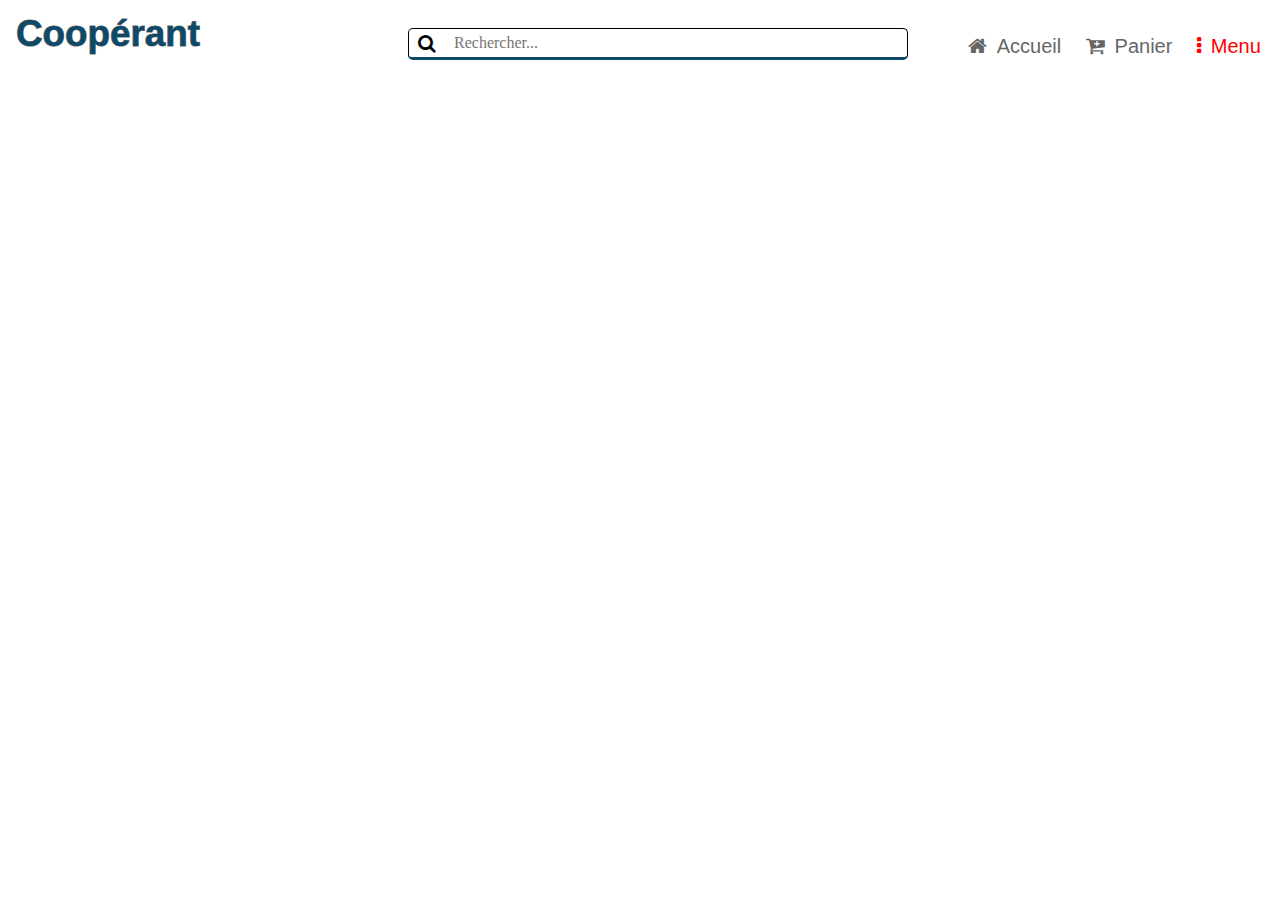
==== pages/vente.html @ 84559bee "top commits" ====
<!DOCTYPE html>
<html lang="fr">
    <head>
        <meta charset="UTF-8">
        <meta http-equiv="X-UA-Compatible" content="IE=edge">
        <meta name="description" content="Vents page pour placer des articles de ventes">
        <meta name="viewport" content="width=device-width, initial-scale=1.0">
        <link href="../assets/plugins/font-awesome-4.7.0/css/font-awesome.min.css" rel="stylesheet" type="text/css">
        <link rel="stylesheet" type="text/css" href="../assets/plugins/OwlCarousel2-2.3.4/owl.carousel.css">
        <link rel="stylesheet" type="text/css" href="../assets/plugins/OwlCarousel2-2.3.4/owl.theme.default.css">
        <link rel="stylesheet" type="text/css" href="../assets/plugins/OwlCarousel2-2.3.4/animate.css">
        <link rel="stylesheet" href="../assets/css/main.css">
        <title>Cooperant | Ventes Pages</title>
    </head>
    <body>
        <div class="header_class">
            <header>
                <div class="coop_anime">
                    <div class="text_coop">
                        <h2 class="h2_coop" title="Cooperant">Coopérant</h2>
                        <h2 class="h2_coop" title="Cooperant">Coopérant</h2>
                    </div>
                </div>        
                <div class="zone_search">
                    <form action="" method="POST" class="form">
                        <!-- the zone for recherche -->
                        <button type="submit" title="Recherche" class="btn_submit_search"><i class="fa fa-search"></i></button><input type="search" name="input_search" id="input_search" class="input_search" placeholder="Rechercher...">
                    </form>
                </div>
                <div class="item">
                    <ul class="items items_vente" >
                        <a href="../index.html" title="Accueil"><i class="fa fa-home home_icon"></i><li class="accueil">Accueil</li></a>
                        <a href="" title="Panier" ><i class="fa fa-cart-plus home_icon"></i><li>Panier</li></a>
                        <a href="#" title="Menu" class="menu" id="menu"><i class="fa fa-ellipsis-v home_icon"></i><li>Menu</li></a>
                    </ul>
                    <ol class="sous_menu">
                        <a href="#" title="Vente"><i class="fa fa-cart-arrow-down icon menu_icon"></i><li>Ventes</li></a>
                        <a href="pages/achats.html" title="Achat"><i class="fa fa-shopping-bag icon menu_icon"></i><li>Achats</li></a>
                        <li class="ligne"></li>
                        <a href="#" title="Vente&Achat"><li>Vente&Achat</li></a>
                    </ol>
                </div>
            </header>
        </div>




        <script type="text/JavaScript" src="../assets/js/main.js"></script>
    </body>
</html>
---- assets/css/main.css ----
.header_class {
  position: inherit;
  background-color: white;
  color: #f1f1f1;
  display: -webkit-box;
  display: -ms-flexbox;
  display: flex;
}

.header_class .zone_search {
  display: -webkit-box;
  display: -ms-flexbox;
  display: flex;
  margin: 20px;
  margin-left: 400px;
  -webkit-box-pack: center;
      -ms-flex-pack: center;
          justify-content: center;
  -webkit-box-align: center;
      -ms-flex-align: center;
          align-items: center;
}

.header_class .zone_search .input_search {
  width: 500px;
  padding: 5px 45px;
  font-size: 16px;
  border-radius: 5px;
  color: #0e4a68;
  font-family: fantasy;
  outline: none;
  border: 1px solid black;
  border-bottom: 3px solid #0e4a68;
  background-color: white;
  -webkit-transition: 1s ease-in;
  transition: 1s ease-in;
}

.header_class .zone_search .input_search:hover {
  width: 530px;
  margin-left: -10px;
  -webkit-transition: 1s ease-out;
  transition: 1s ease-out;
}

.header_class .zone_search .input_search:focus {
  width: 530px;
  margin-left: -10px;
  -webkit-transition: 1s ease-out;
  transition: 1s ease-out;
}

.header_class .zone_search .btn_submit_search {
  background-color: transparent;
  border: none;
  cursor: pointer;
  position: absolute;
  margin-left: 5px;
  padding: 5px;
  font-size: 19px;
}

.header_class .zone_search .btn_submit_search:hover {
  color: #0e4a68;
}

.header_class .coop_anime {
  font-family: 'poppins', sans-serif;
  -webkit-box-sizing: border-box;
          box-sizing: border-box;
  display: -webkit-box;
  display: -ms-flexbox;
  display: flex;
  -webkit-box-pack: left;
      -ms-flex-pack: left;
          justify-content: left;
  -webkit-box-align: center;
      -ms-flex-align: center;
          align-items: center;
  cursor: pointer;
}

.header_class .coop_anime .text_coop {
  position: absolute;
  margin-left: 100px;
  margin-top: -10px;
}

.header_class .coop_anime .text_coop .h2_coop {
  position: absolute;
  -webkit-transform: translate(-50%, -50%);
          transform: translate(-50%, -50%);
  font-size: 2.3em;
}

.header_class .coop_anime .text_coop .h2_coop:nth-child(1) {
  color: transparent;
  -webkit-text-stroke: 1px #6e6e70;
}

.header_class .coop_anime .text_coop .h2_coop:nth-child(2) {
  color: #0e4a68;
  -webkit-animation: animate 2s ease-in-out infinite;
          animation: animate 2s ease-in-out infinite;
}

.header_class .item {
  margin-right: -350px;
  margin-top: -55px;
}

.header_class .item .items {
  float: right;
  padding: 0;
  margin: 0;
  width: 25%;
  height: 100%;
  display: -webkit-box;
  display: -ms-flexbox;
  display: flex;
  -ms-flex-pack: distribute;
      justify-content: space-around;
  -webkit-box-align: center;
      -ms-flex-align: center;
          align-items: center;
  font-family: Arial;
  list-style: none;
}

.header_class .item .items a {
  display: block;
  color: #666;
  text-decoration: none;
  font-size: 20px;
}

.header_class .item .items a:hover {
  color: #0e4a68;
}

.header_class .item .items li {
  display: -webkit-inline-box;
  display: -ms-inline-flexbox;
  display: inline-flex;
  padding: 10px 10px;
}

.header_class .item .items .menu {
  color: red;
}

.header_class .item .items .menu:focus {
  color: #0e4a68;
}

.header_class .item .sous_menu {
  position: absolute;
  float: right;
  margin-left: 185vh;
  margin-top: 42px;
  font-size: 20px;
  font-family: Arial;
  list-style: none;
  padding: 0px 20px;
  visibility: hidden;
  text-transform: uppercase;
}

.header_class .item .sous_menu .ligne {
  border: 2px solid black;
}

.header_class .item .sous_menu a {
  text-decoration: none;
  color: #6e6e70;
  padding: 2px;
}

.header_class .item .sous_menu a:hover {
  color: #0e4a68;
}

.header_class .item .sous_menu .icon {
  position: absolute;
  margin-left: -35px;
  font-size: 20px;
  margin-top: 20px;
  color: #0e4a68;
}

.item.active .sous_menu {
  visibility: visible;
}

@-webkit-keyframes animate {
  0%, 100% {
    -webkit-clip-path: polygon(0% -45%, 20% 44%, 32% -50%, 54% 60%, 70% 61%, 84% 59%, 100% 52%, 100% 100%, 0% 100%);
            clip-path: polygon(0% -45%, 20% 44%, 32% -50%, 54% 60%, 70% 61%, 84% 59%, 100% 52%, 100% 100%, 0% 100%);
  }
  50% {
    -webkit-clip-path: polygon(0% 60%, -20% 65%, 34% 66%, 55% 62%, 67% 50%, -4% -45%, 100% 46%, 100% 100%, 0% 100%);
            clip-path: polygon(0% 60%, -20% 65%, 34% 66%, 55% 62%, 67% 50%, -4% -45%, 100% 46%, 100% 100%, 0% 100%);
  }
}

@keyframes animate {
  0%, 100% {
    -webkit-clip-path: polygon(0% -45%, 20% 44%, 32% -50%, 54% 60%, 70% 61%, 84% 59%, 100% 52%, 100% 100%, 0% 100%);
            clip-path: polygon(0% -45%, 20% 44%, 32% -50%, 54% 60%, 70% 61%, 84% 59%, 100% 52%, 100% 100%, 0% 100%);
  }
  50% {
    -webkit-clip-path: polygon(0% 60%, -20% 65%, 34% 66%, 55% 62%, 67% 50%, -4% -45%, 100% 46%, 100% 100%, 0% 100%);
            clip-path: polygon(0% 60%, -20% 65%, 34% 66%, 55% 62%, 67% 50%, -4% -45%, 100% 46%, 100% 100%, 0% 100%);
  }
}

.h1 {
  padding: 15vh;
  margin: 5vh;
  font-size: 50px;
  font-family: Arial, Helvetica, sans-serif;
}

.reseaux {
  margin-top: -120px;
  margin-left: 300px;
  font-size: 30px;
  display: -webkit-box;
  display: -ms-flexbox;
  display: flex;
  -webkit-box-pack: justify;
      -ms-flex-pack: justify;
          justify-content: space-between;
  width: 20%;
}

.reseaux a {
  text-decoration: none;
  color: #666;
}

.reseaux a:hover {
  color: black;
}

.reseaux a .f:hover {
  color: blue;
}

.reseaux a .l:hover {
  color: #0f0fa1;
}

.reseaux a .t:hover {
  color: #1a1af3;
}

.reseaux a .a:hover {
  color: rgba(112, 112, 4, 0.596);
}

.join .btn_join {
  position: absolute;
  padding: 10px 10px;
  border: 1px solid black;
  text-decoration: none;
  font-size: 18px;
  font-family: Arial;
  border-radius: 3px;
  margin-left: 350px;
  margin-top: 10px;
  color: black;
  font-weight: 700;
  -webkit-transition: 2s;
  transition: 2s;
}

.join .btn_join:hover {
  background-color: #0e4a68;
  color: #f1f1f1;
  -webkit-transition: 2s ease-out;
  transition: 2s ease-out;
}

.items_vente .home_icon:hover {
  -webkit-transform: scale(2);
          transform: scale(2);
}

.sous_menu .menu_icon:hover {
  -webkit-transform: scale(2);
          transform: scale(2);
}
/*# sourceMappingURL=main.css.map */
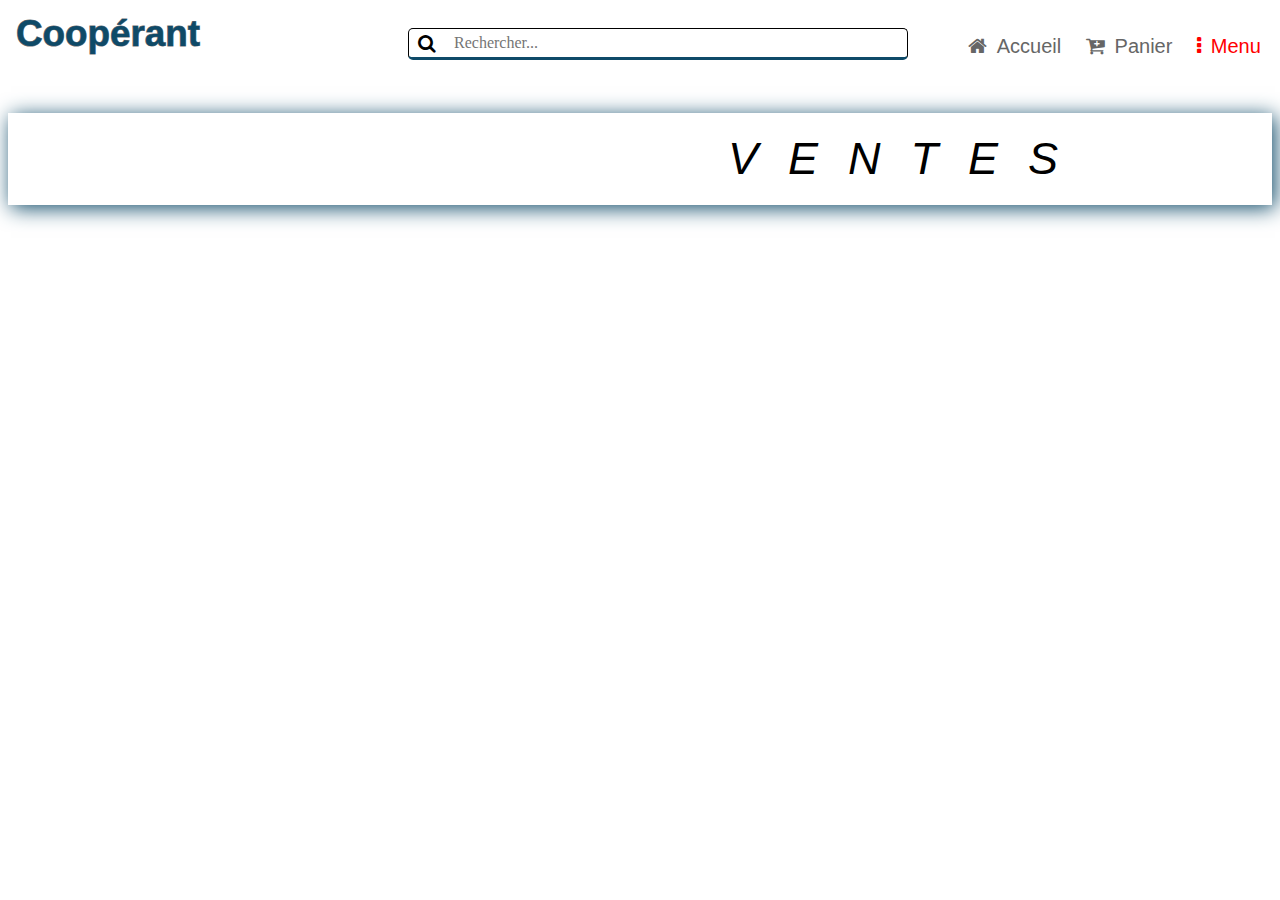
==== commit 1422d7b3: "textabim" ====
--- a/pages/vente.html
+++ b/pages/vente.html
@@ -43,8 +43,9 @@
             </header>
         </div>
 
-
-
+        <div class="overlay">
+            <p class="vents_text">VENTES</p>
+        </div>
 
         <script type="text/JavaScript" src="../assets/js/main.js"></script>
     </body>
--- a/assets/css/main.css
+++ b/assets/css/main.css
@@ -164,6 +164,7 @@
   padding: 0px 20px;
   visibility: hidden;
   text-transform: uppercase;
+  z-index: 5;
 }
 
 .header_class .item .sous_menu .ligne {
@@ -291,4 +292,46 @@
   -webkit-transform: scale(2);
           transform: scale(2);
 }
+
+.overlay {
+  background-color: #ffff;
+  -webkit-box-shadow: 3px 3px 20px #0e4a68;
+          box-shadow: 3px 3px 20px #0e4a68;
+  width: 100%;
+  z-index: 1;
+}
+
+.overlay .vents_text {
+  font-family: Arial, Helvetica, sans-serif;
+  padding: 20px 80vh;
+  font-size: 45px;
+  font-weight: 500;
+  font-style: italic;
+  letter-spacing: 30px;
+  text-transform: uppercase;
+  -webkit-animation: textAnime 5s ease-out infinite;
+          animation: textAnime 5s ease-out infinite;
+}
+
+@-webkit-keyframes textAnime {
+  to {
+    -webkit-transform: scale(1);
+            transform: scale(1);
+  }
+  from {
+    -webkit-transform: scale(2);
+            transform: scale(2);
+  }
+}
+
+@keyframes textAnime {
+  to {
+    -webkit-transform: scale(1);
+            transform: scale(1);
+  }
+  from {
+    -webkit-transform: scale(2);
+            transform: scale(2);
+  }
+}
 /*# sourceMappingURL=main.css.map */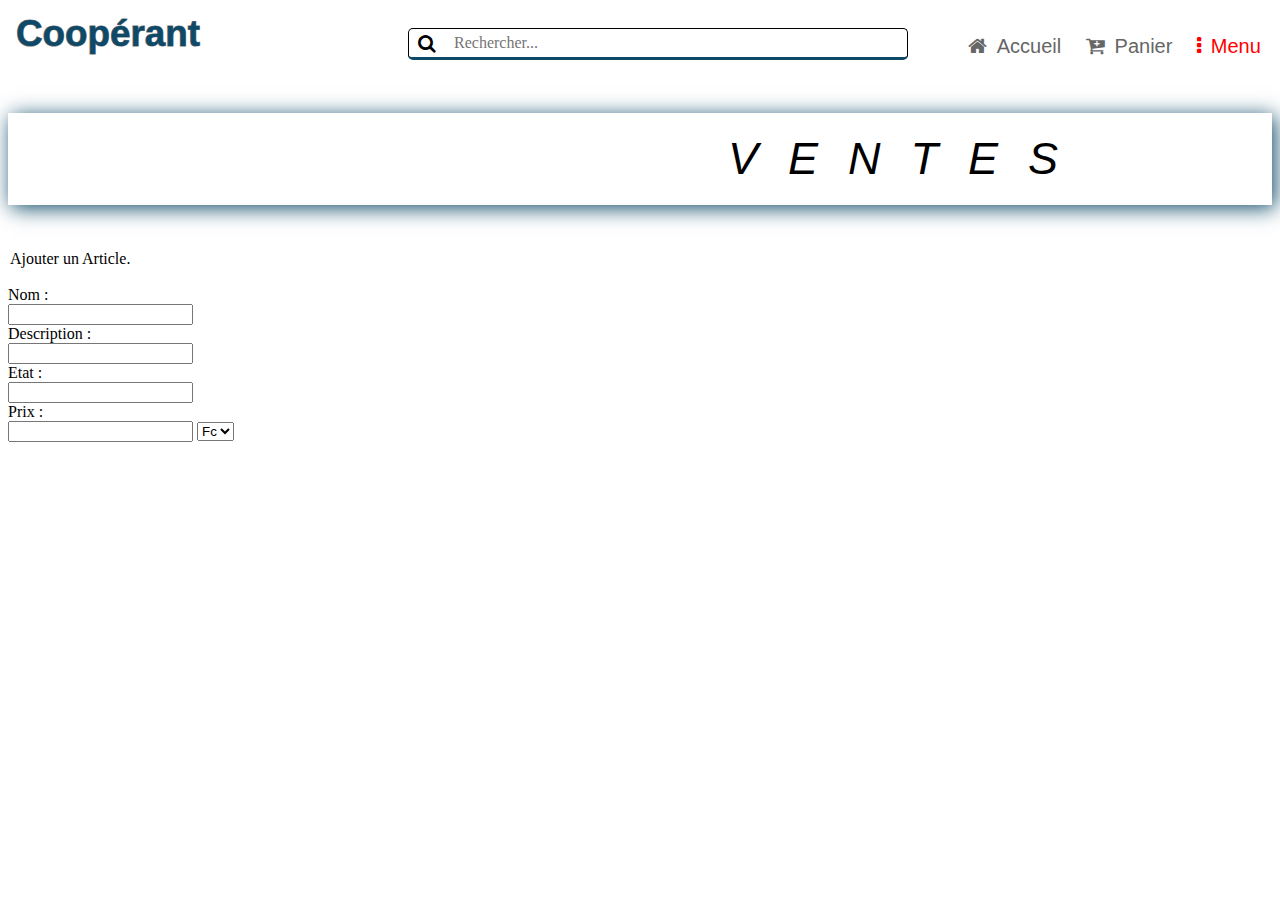
==== commit 3c89cb3a: "add the formulair for add the new article" ====
--- a/pages/vente.html
+++ b/pages/vente.html
@@ -46,7 +46,24 @@
         <div class="overlay">
             <p class="vents_text">VENTES</p>
         </div>
-
+        <div class="ajout_article">
+            <form action="" method="POST" class="form_vents">
+                <legend>Ajouter un Article.</legend><br>
+                <label for="Nom">Nom :</label><br>
+                <input type="text" name="Nom" id="Nom" class="input_nom"><br>
+                <label for="des">Description :</label><br>
+                <input type="text" name="Description" id="des" class="input-des"><br>
+                <label for="etat">Etat :</label><br>
+                <input type="text" name="Etat" id="etat" class="input_etat"><br>
+                <label for="prix">Prix :</label><br>
+                <input type="text" name="Prix" id="prix" class="input_prix">
+                <select name="devise" id="devise">
+                    <option value="Franc">Fc</option>
+                    <option value="dollars">$</option>
+                    <option value="Euros">€</option>
+                </select>
+            </form>
+        </div>
         <script type="text/JavaScript" src="../assets/js/main.js"></script>
     </body>
 </html>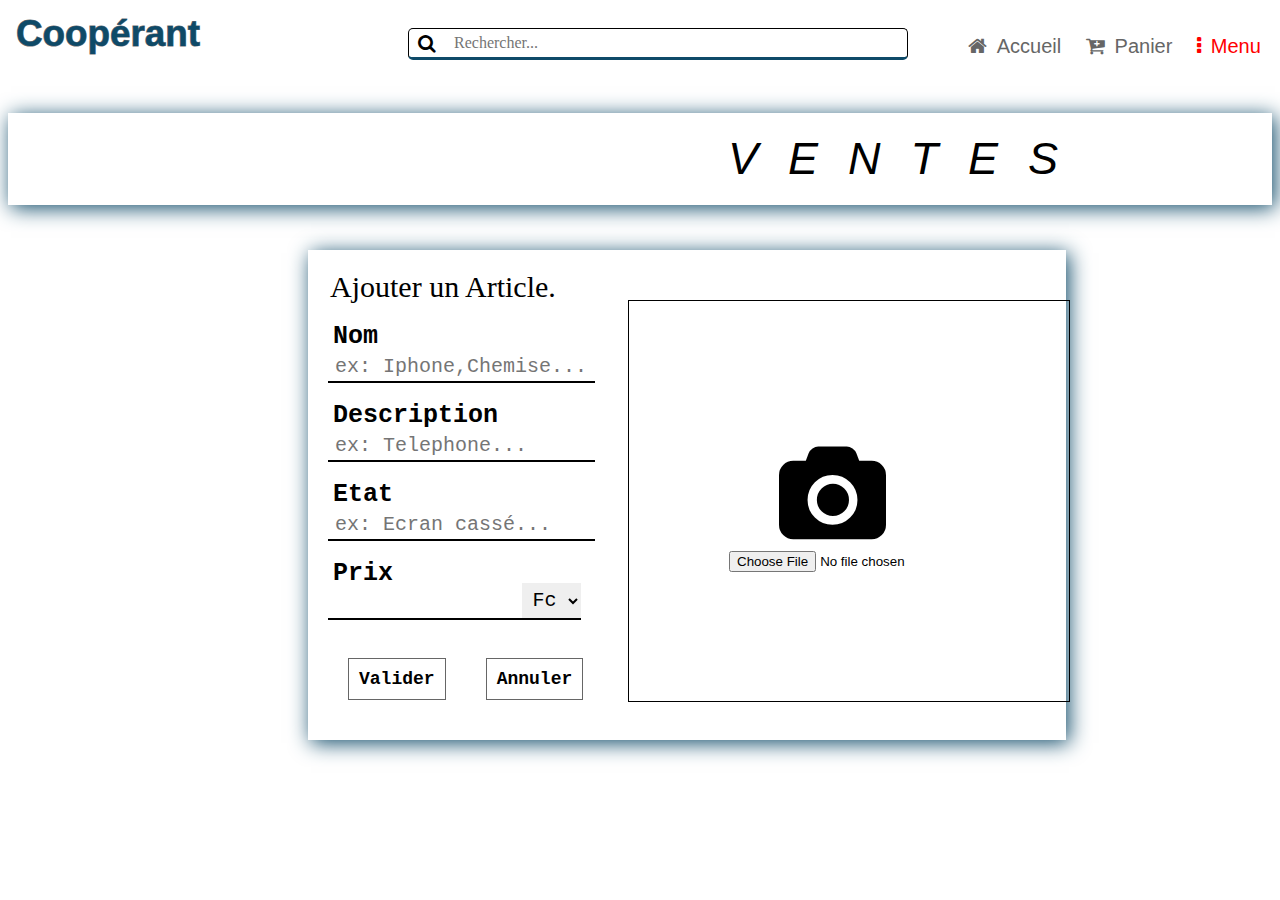
==== commit 11aa8db0: "the end formulaire" ====
--- a/pages/vente.html
+++ b/pages/vente.html
@@ -47,21 +47,25 @@
             <p class="vents_text">VENTES</p>
         </div>
         <div class="ajout_article">
-            <form action="" method="POST" class="form_vents">
+            <form action="" method="POST" enctype="multipart/form-data" class="form_vents">
                 <legend>Ajouter un Article.</legend><br>
-                <label for="Nom">Nom :</label><br>
-                <input type="text" name="Nom" id="Nom" class="input_nom"><br>
-                <label for="des">Description :</label><br>
-                <input type="text" name="Description" id="des" class="input-des"><br>
-                <label for="etat">Etat :</label><br>
-                <input type="text" name="Etat" id="etat" class="input_etat"><br>
-                <label for="prix">Prix :</label><br>
-                <input type="text" name="Prix" id="prix" class="input_prix">
+                <label for="Nom">Nom</label><br>
+                <input type="text" name="Nom" id="Nom" class="input_nom input" placeholder="ex: Iphone,Chemise..." required><br><br>
+                <label for="des">Description</label><br>
+                <input type="text" name="Description" id="des" class="input-des input" placeholder="ex: Telephone..."><br><br>
+                <label for="etat">Etat</label><br>
+                <input type="text" name="Etat" id="etat" class="input_etat input" placeholder="ex: Ecran cassé..." required><br><br>
+                <label for="prix">Prix</label><br>
+                <input type="text" name="Prix" id="prix" class="input_prix input" required>
                 <select name="devise" id="devise">
                     <option value="Franc">Fc</option>
                     <option value="dollars">$</option>
                     <option value="Euros">€</option>
-                </select>
+                </select><br><br>
+                <button type="submit" class="btn_valide">Valider</button><button type="reset" class="btn_annule">Annuler</button>
+                <div class="image_article">
+                    <i class="fa fa-camera camera" id="camera"></i><input type="file"  name="image" id="image" class="image">
+                </div>
             </form>
         </div>
         <script type="text/JavaScript" src="../assets/js/main.js"></script>
--- a/assets/css/main.css
+++ b/assets/css/main.css
@@ -334,4 +334,107 @@
             transform: scale(2);
   }
 }
+
+.ajout_article {
+  position: relative;
+  margin-left: 300px;
+  background-color: #ffff;
+  -webkit-box-shadow: 3px 3px 20px #0e4a68;
+          box-shadow: 3px 3px 20px #0e4a68;
+  width: 60%;
+}
+
+.ajout_article .form_vents {
+  padding: 20px 10px;
+  margin: 0px 10px;
+}
+
+.ajout_article .form_vents legend {
+  font-size: 30px;
+}
+
+.ajout_article .form_vents label {
+  font-size: 25px;
+  font-weight: bold;
+  font-family: 'Courier New', Courier, monospace;
+  padding: 5px;
+  cursor: pointer;
+}
+
+.ajout_article .form_vents .input {
+  padding: 5px 7px;
+  font-size: 20px;
+  font-family: 'Courier New', Courier, monospace;
+  outline: none;
+  border: none;
+  border-bottom: 2px solid black;
+  height: 20px;
+}
+
+.ajout_article .form_vents .input:focus {
+  border-bottom: 2px solid springgreen;
+}
+
+.ajout_article .form_vents select {
+  position: absolute;
+  padding: 5px 7px;
+  font-size: 20px;
+  font-family: 'Courier New', Courier, monospace;
+  border: none;
+  border-bottom: 2px solid black;
+  margin-top: -5px;
+  outline: none;
+}
+
+.ajout_article .form_vents .input_prix {
+  width: 25%;
+}
+
+.ajout_article .form_vents .input_prix:focus ~ select {
+  border-bottom: 2px solid yellowgreen;
+}
+
+.ajout_article .form_vents button {
+  padding: 10px;
+  margin: 20px;
+  font-size: 18px;
+  background: transparent;
+  outline: none;
+  border: 1px solid #666;
+  font-family: 'Courier New', Courier, monospace;
+  font-weight: 600;
+  cursor: pointer;
+  -webkit-transition: 1s ease-in;
+  transition: 1s ease-in;
+}
+
+.ajout_article .form_vents .btn_valide:hover {
+  background-color: green;
+  color: white;
+}
+
+.ajout_article .form_vents .btn_annule:hover {
+  background-color: red;
+  color: white;
+}
+
+.ajout_article .image_article {
+  position: absolute;
+  margin-left: 300px;
+  margin-top: -420px;
+  border: 1px solid black;
+  width: 440px;
+  height: 400px;
+}
+
+.ajout_article .image_article .image {
+  position: relative;
+  padding: 250px 100px;
+}
+
+.ajout_article .image_article #camera {
+  position: absolute;
+  font-size: 100px;
+  padding: 145px 150px;
+}
 /*# sourceMappingURL=main.css.map */